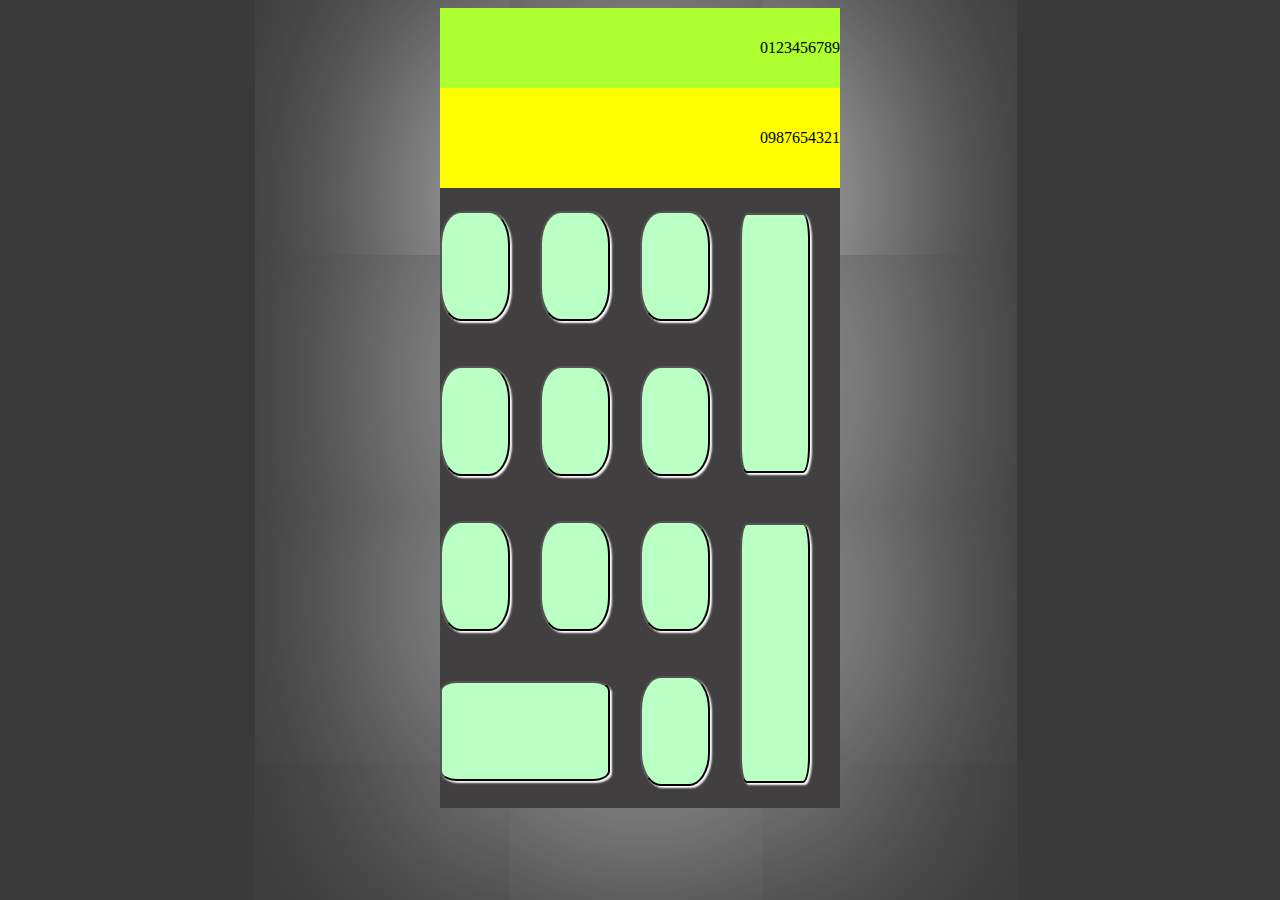
==== randomCalculator.html @ e94e65fe "Start" ====
<!DOCTYPE html>
<html lang="en">
  <head>
    <meta charset="UTF-8" />
    <meta http-equiv="X-UA-Compatible" content="IE=edge" />
    <meta name="viewport" content="width=device-width, initial-scale=1.0" />
    <title>Document</title>
    <link rel="stylesheet" type="text/css" href="randomCalculator.css" />
  </head>
  <body>
    <div class="gameBoard">
      <div class="jsDisplay">0123456789</div>
      <div class="userDisplay">0987654321</div>
      <div class="userInputBoard">
        <button class="button" id="button01"></button>
        <button class="button" id="button02"></button>
        <button class="button" id="button03"></button>
        <button class="button" id="button04"></button>
        <button class="button" id="button05"></button>
        <button class="button" id="button06"></button>
        <button class="button" id="button07"></button>
        <button class="button" id="button08"></button>
        <button class="button" id="button09"></button>
        <button class="button" id="button10"></button>
        <button class="button" id="button11"></button>
        <button class="button" id="button12"></button>
        <button class="button" id="button13"></button>
      </div>
    </div>
  </body>
  <script src="randomCalculator.js"></script>
</html>
---- randomCalculator.css ----
body {
  display: flex;
  position: relative;
  justify-content: center;
  align-items: center;
  size: 200vh;
  background-color: rgb(58, 58, 58);
}

.gameBoard {
  display: flexbox; /* how come it can't work with flex? */
  flex-direction: row;
  justify-content: center;
  align-items: top;
  height: 800px;
  width: 400px;
  box-shadow: 2px 2px 1000px #ffffff;
  border-radius: 10px;
}

.jsDisplay {
  display: flex;
  justify-content: flex-end;
  align-items: center;
  height: 80px;
  width: 400px;
  background-color: greenyellow;
}

.userDisplay {
  display: flex;
  justify-content: flex-end;
  align-items: center;
  height: 100px;
  width: 400px;
  background-color: yellow;
}

.userInputBoard {
  display: grid;
  height: 620px;
  width: 400px;
  background-color: #413f3f;
  grid-template-columns: repeat(4, 1fr);
  grid-template-rows: repeat(4, 1fr);
  -ms-grid-column-align: center;
  -ms-grid-row-align: center;
  justify-content: center;
  align-items: center; /* ok now how do I get my buttons to align in the center of my specified grid? */
}

.button {
  display: flex;
  height: 110px;
  width: 70px;
  background-color: rgb(186, 255, 195);
  border-radius: 30%;
  box-shadow: 2px 2px 2px #ffffff;
}

#button04 {
  height: 260px;
  grid-area: 1/4/3/5;
  border-radius: 10%;
}

#button11 {
  height: 260px;
  grid-area: 3/4/5/5;
  border-radius: 10%;
}

#button12 {
  width: 170px;
  height: 100px;
  grid-area: 4/1/5/3;
  border-radius: 10%;
}
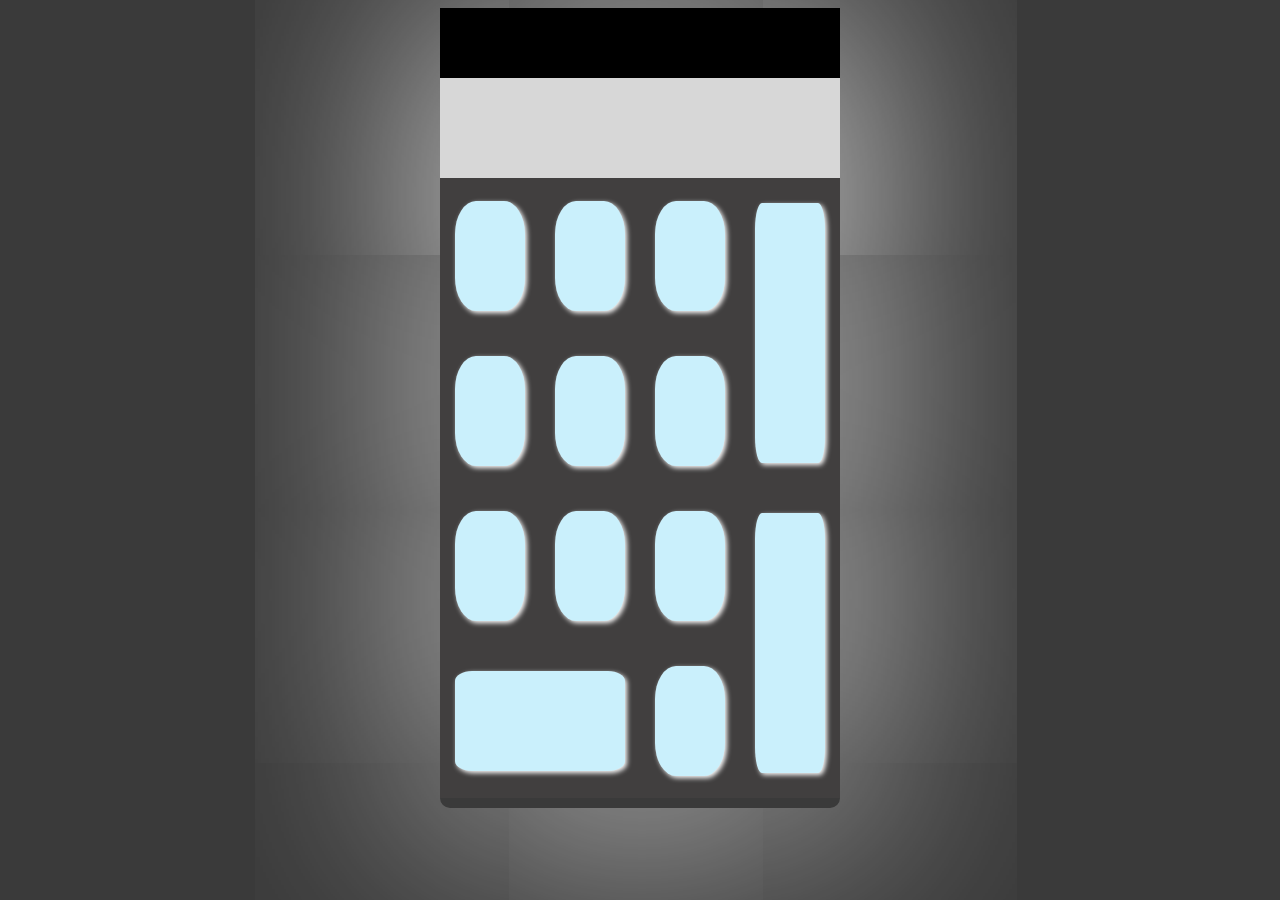
==== commit 7b4a9c42: "MVP Done" ====
--- a/randomCalculator.html
+++ b/randomCalculator.html
@@ -4,13 +4,15 @@
     <meta charset="UTF-8" />
     <meta http-equiv="X-UA-Compatible" content="IE=edge" />
     <meta name="viewport" content="width=device-width, initial-scale=1.0" />
-    <title>Document</title>
+    <title>RandomCalculator</title>
     <link rel="stylesheet" type="text/css" href="randomCalculator.css" />
   </head>
   <body>
+    <div2 class="winCounter"></div2>
+
     <div class="gameBoard">
-      <div class="jsDisplay">0123456789</div>
-      <div class="userDisplay">0987654321</div>
+      <div class="jsDisplay"></div>
+      <div class="userDisplay"></div>
       <div class="userInputBoard">
         <button class="button" id="button01"></button>
         <button class="button" id="button02"></button>
@@ -27,6 +29,13 @@
         <button class="button" id="button13"></button>
       </div>
     </div>
+
+    <div class="timer"></div>
+
+    <div3 class="container" style="display: none">
+      <div1 class="gameLost"></div1>
+      <button class="tryAgain">Try Again</button>
+    </div3>
   </body>
   <script src="randomCalculator.js"></script>
 </html>
--- a/randomCalculator.css
+++ b/randomCalculator.css
@@ -1,5 +1,6 @@
 body {
   display: flex;
+  flex-direction: row;
   position: relative;
   justify-content: center;
   align-items: center;
@@ -7,34 +8,51 @@
   background-color: rgb(58, 58, 58);
 }
 
+.winCounter {
+  display: flex;
+  position: absolute;
+  top: 100%;
+  font-size: 50px;
+}
+
 .gameBoard {
   display: flexbox; /* how come it can't work with flex? */
   flex-direction: row;
   justify-content: center;
-  align-items: top;
+  align-items: center;
   height: 800px;
   width: 400px;
   box-shadow: 2px 2px 1000px #ffffff;
-  border-radius: 10px;
+  border-radius: 10px; /* border radius doesn't seem to be working. is this due to CSS grid? */
 }
 
 .jsDisplay {
   display: flex;
   justify-content: flex-end;
   align-items: center;
-  height: 80px;
+  word-wrap: break-word;
+  word-break: break-all;
+  height: 70px;
   width: 400px;
-  background-color: greenyellow;
+  font-family: Georgia, "Times New Roman", Times, serif;
+  font-size: 70px;
+  color: #ffffff;
+  background-color: rgba(0, 0, 0, 1);
 }
 
 .userDisplay {
   display: flex;
   justify-content: flex-end;
   align-items: center;
+  word-wrap: break-word;
+  word-break: break-all;
   height: 100px;
   width: 400px;
-  background-color: yellow;
+  font-family: garamond, sans-serif;
+  font-size: 50px;
+  background-color: rgba(255, 255, 255, 0.8);
 }
+/* how do I add padding while making sure the userDisplay stays within the gameBoard element? */
 
 .userInputBoard {
   display: grid;
@@ -43,19 +61,33 @@
   background-color: #413f3f;
   grid-template-columns: repeat(4, 1fr);
   grid-template-rows: repeat(4, 1fr);
-  -ms-grid-column-align: center;
-  -ms-grid-row-align: center;
-  justify-content: center;
+  justify-items: center;
   align-items: center; /* ok now how do I get my buttons to align in the center of my specified grid? */
 }
+/* managed to get the buttons to center using "justify-items" instead of "justify-content", which is more common.
+what is the difference between justtify-content/items and align-conten/items? */
 
 .button {
   display: flex;
   height: 110px;
   width: 70px;
-  background-color: rgb(186, 255, 195);
+  border: none;
+  justify-content: center;
+  align-items: center;
+  font-family: Garamond, sans-serif;
+  font-size: 30px;
+  background-color: rgb(202, 240, 252);
   border-radius: 30%;
-  box-shadow: 2px 2px 2px #ffffff;
+  box-shadow: 2px 2px 5px #ffffff;
+}
+
+.button:hover {
+  background-color: rgb(130, 240, 255);
+  cursor: alias;
+}
+
+.button:active {
+  box-shadow: 0 5px 5px #8d8c8c;
 }
 
 #button04 {
@@ -76,3 +108,22 @@
   grid-area: 4/1/5/3;
   border-radius: 10%;
 }
+
+.container {
+  display: flex;
+  flex-direction: column;
+}
+
+.gameLost {
+  color: red;
+  font-size: 100px;
+}
+
+.tryAgain {
+  font-size: 100px;
+  align-self: center;
+}
+
+.timer {
+  font-size: 50px;
+}
